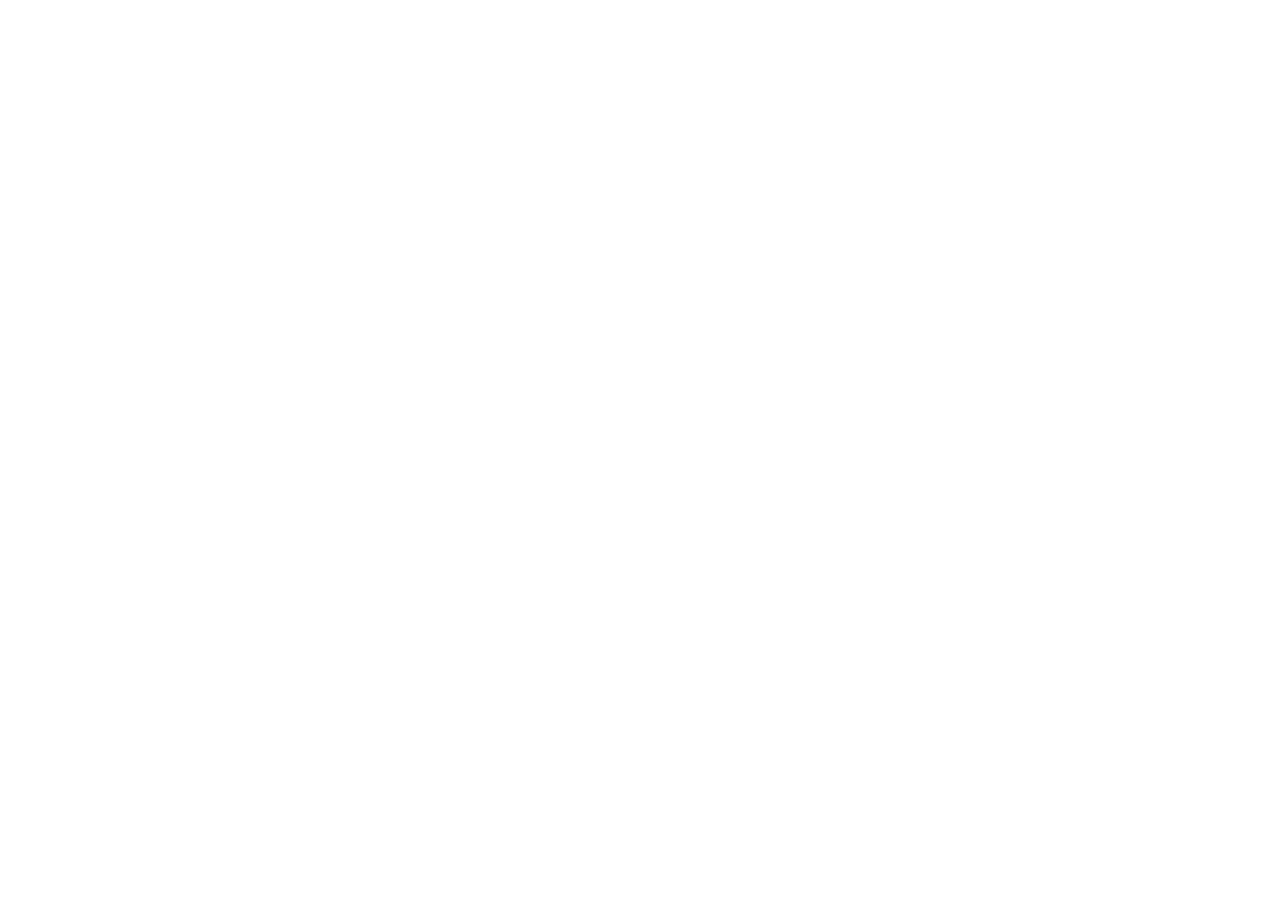
==== index.html @ 021e104f "setup" ====
<!DOCTYPE html>
<html lang="en">
<head>
    <meta charset="UTF-8">
    <meta name="viewport" content="width=device-width, initial-scale=1.0">
    <title>Auto Remito</title>
</head>
<body>
    <script 
    src="sheets.js"></script>
</body>
</html>
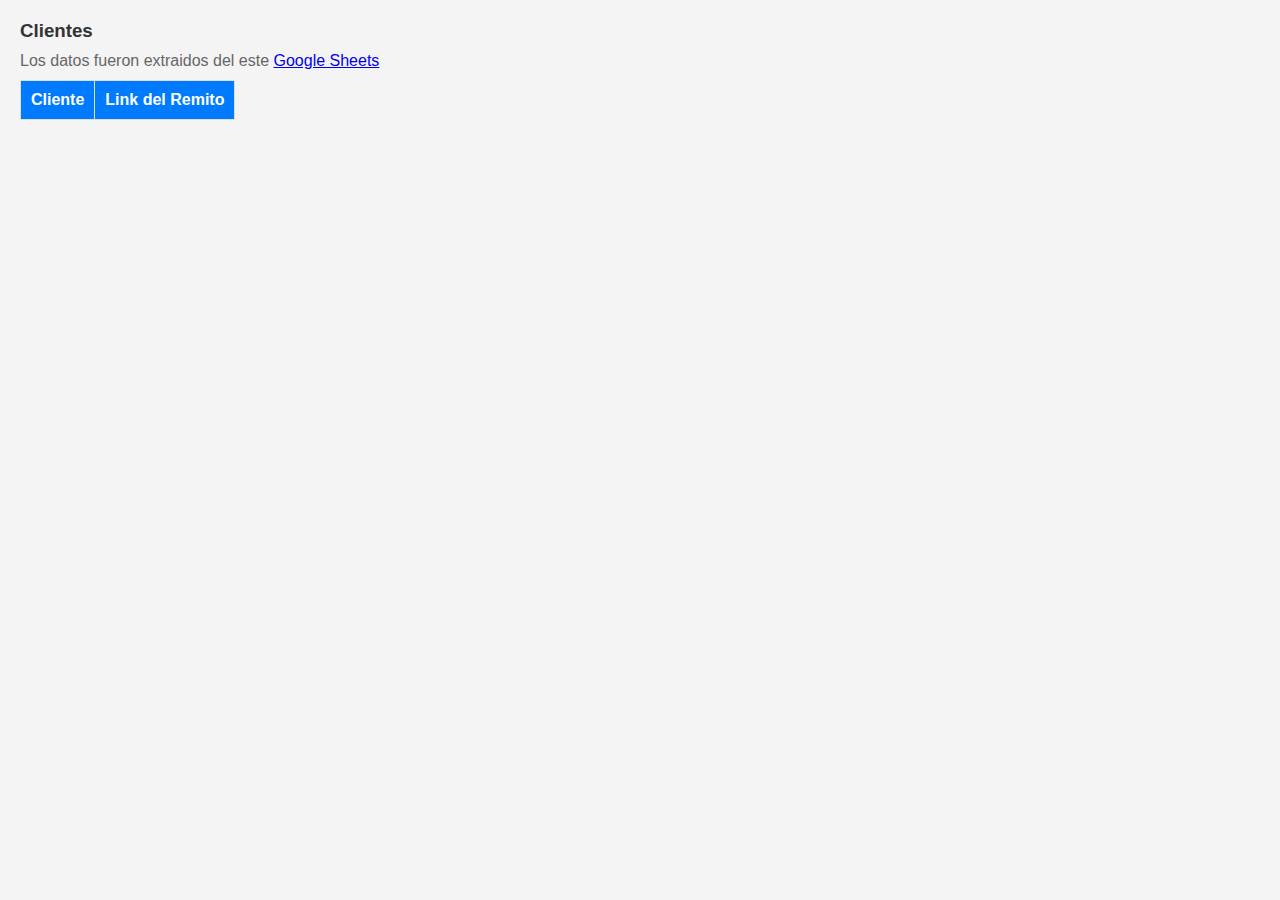
==== commit 12877ecf: "tati huevos" ====
--- a/index.html
+++ b/index.html
@@ -4,9 +4,25 @@
     <meta charset="UTF-8">
     <meta name="viewport" content="width=device-width, initial-scale=1.0">
     <title>Auto Remito</title>
+    <link rel="stylesheet" href="./remito.css" />
 </head>
 <body>
-    <script 
-    src="sheets.js"></script>
+    <h3>Clientes</h3>
+    <p>Los datos fueron extraidos del este <a target="_blank" href="https://docs.google.com/spreadsheets/d/1iIH5JafHEYD3NusdedZcgGVby21wViVBAk_OyApeFX0/edit?usp=sharing">Google Sheets</a></p>
+     <table>
+      <thead>
+        <tr>
+            <!-- <th>Numero Remito</th> -->
+          <th>Cliente</th>
+          
+          <th>Link del Remito</th>
+        </tr>
+      </thead>
+      <tbody id="clientes-tabla">
+        <!-- Las filas de productos se insertarán aquí -->
+      </tbody>
+    </table>
 </body>
+<script 
+src="sheets.js"></script>
 </html>--- a/remito.css
+++ b/remito.css
@@ -0,0 +1,52 @@
+ /* Reset básico */
+ body, h2, h3, p {
+    margin: 0;
+    padding: 0;
+    font-family: Arial, sans-serif;
+  }
+
+  body {
+    padding: 20px;
+    background-color: #f4f4f4;
+  }
+
+  h2, h3 {
+    color: #333;
+    padding-bottom: 10px;
+  }
+
+  p {
+    color: #666;
+    margin-bottom: 10px;
+  }
+
+  /* Estilos para la tabla */
+  table {
+    /* width: 100%; */
+    border-collapse: collapse;
+    margin-top: 5px;
+    margin-bottom: 10px;
+  }
+
+  th, td {
+    padding: 10px;
+    border: 1px solid #ddd;
+    text-align: left;
+  }
+
+  th {
+    background-color: #007bff;
+    color: white;
+  }
+
+  tr:nth-child(even) {
+    background-color: #f2f2f2;
+  }
+
+  /* Estilos para firmas */
+  .firma {
+    border-top: 1px solid #666;
+    width: 300px;
+    text-align: center;
+    margin-top: 40px;
+  }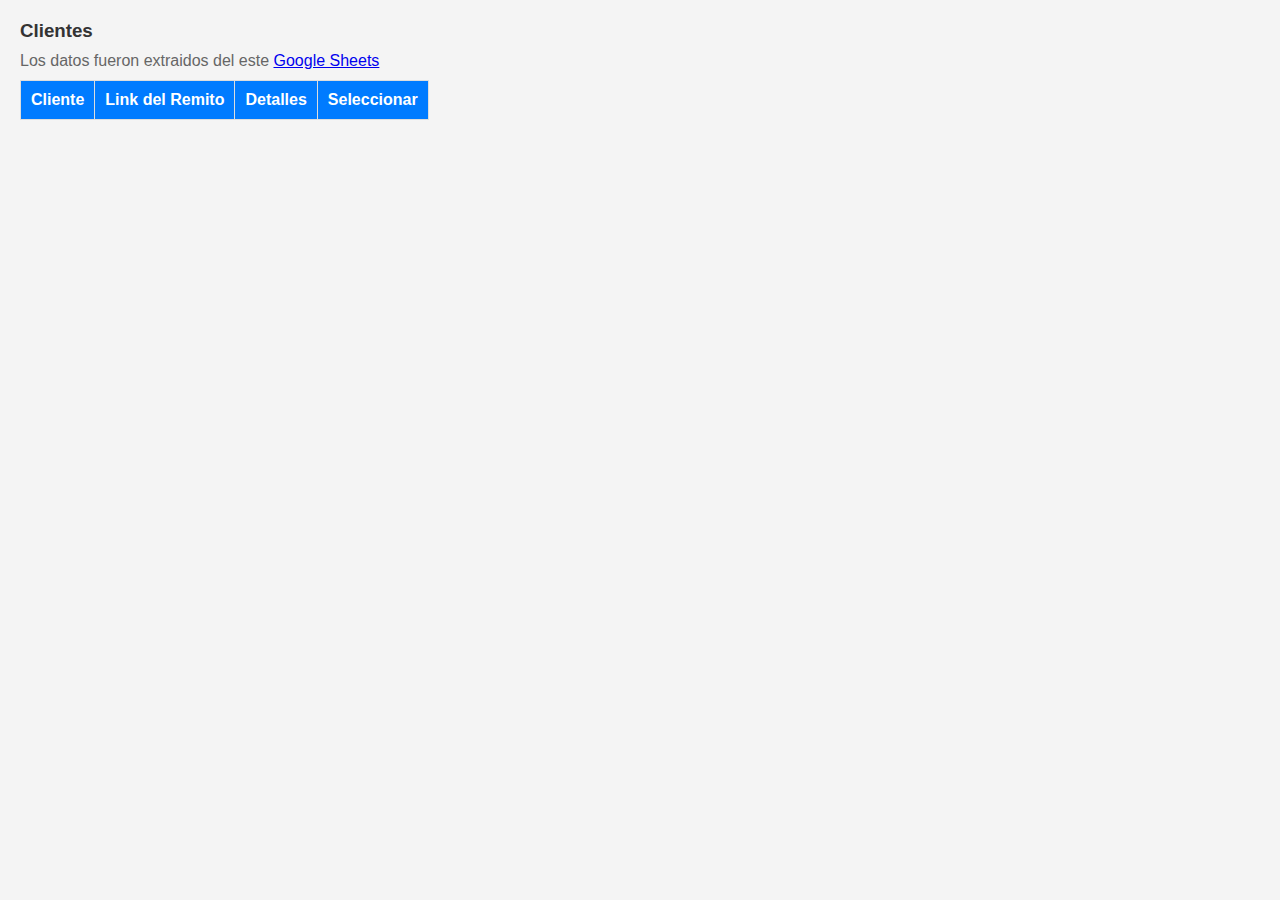
==== commit 1d87cf50: "seets Index" ====
--- a/index.html
+++ b/index.html
@@ -1,28 +1,36 @@
 <!DOCTYPE html>
 <html lang="en">
-<head>
-    <meta charset="UTF-8">
-    <meta name="viewport" content="width=device-width, initial-scale=1.0">
+  <head>
+    <meta charset="UTF-8" />
+    <meta name="viewport" content="width=device-width, initial-scale=1.0" />
     <title>Auto Remito</title>
     <link rel="stylesheet" href="./remito.css" />
-</head>
-<body>
+  </head>
+  <body>
     <h3>Clientes</h3>
-    <p>Los datos fueron extraidos del este <a target="_blank" href="https://docs.google.com/spreadsheets/d/1iIH5JafHEYD3NusdedZcgGVby21wViVBAk_OyApeFX0/edit?usp=sharing">Google Sheets</a></p>
-     <table>
+    <p>
+      Los datos fueron extraidos del este
+      <a
+        target="_blank"
+        href="https://docs.google.com/spreadsheets/d/1iIH5JafHEYD3NusdedZcgGVby21wViVBAk_OyApeFX0/edit?usp=sharing"
+        >Google Sheets</a
+      >
+    </p>
+    <table>
       <thead>
         <tr>
-            <!-- <th>Numero Remito</th> -->
+          <!-- <th>Numero Remito</th> -->
           <th>Cliente</th>
-          
+
           <th>Link del Remito</th>
+          <th>Detalles</th>
+          <th>Seleccionar</th>
         </tr>
       </thead>
       <tbody id="clientes-tabla">
         <!-- Las filas de productos se insertarán aquí -->
       </tbody>
     </table>
-</body>
-<script 
-src="sheets.js"></script>
-</html>+  </body>
+  <script src="sheets.js"></script>
+</html>
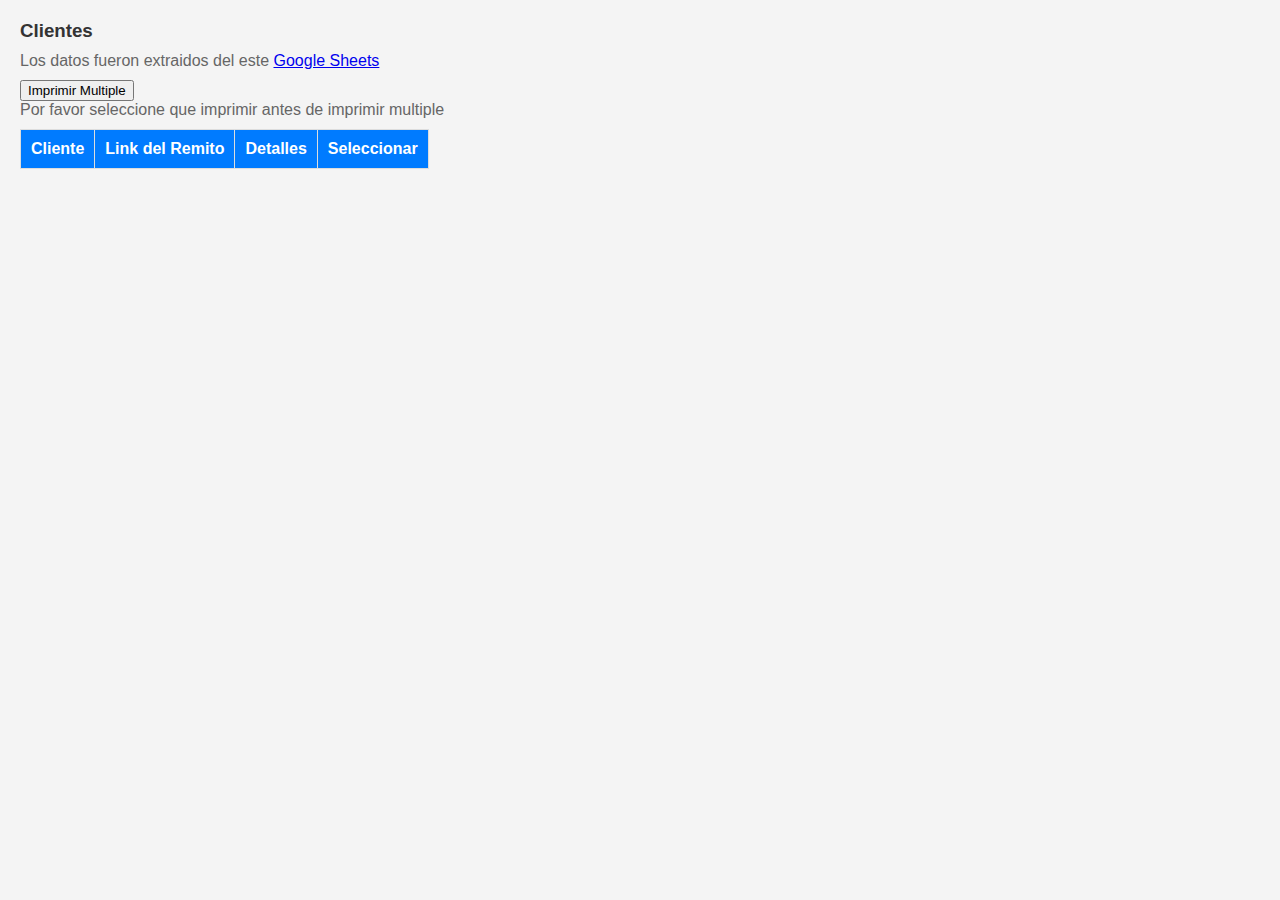
==== commit 93b83f19: "multiple" ====
--- a/index.html
+++ b/index.html
@@ -16,6 +16,11 @@
         >Google Sheets</a
       >
     </p>
+
+    <button id="print_multiple">Imprimir Multiple</button>
+    <p>Por favor seleccione que imprimir antes de imprimir multiple</p>
+
+
     <table>
       <thead>
         <tr>
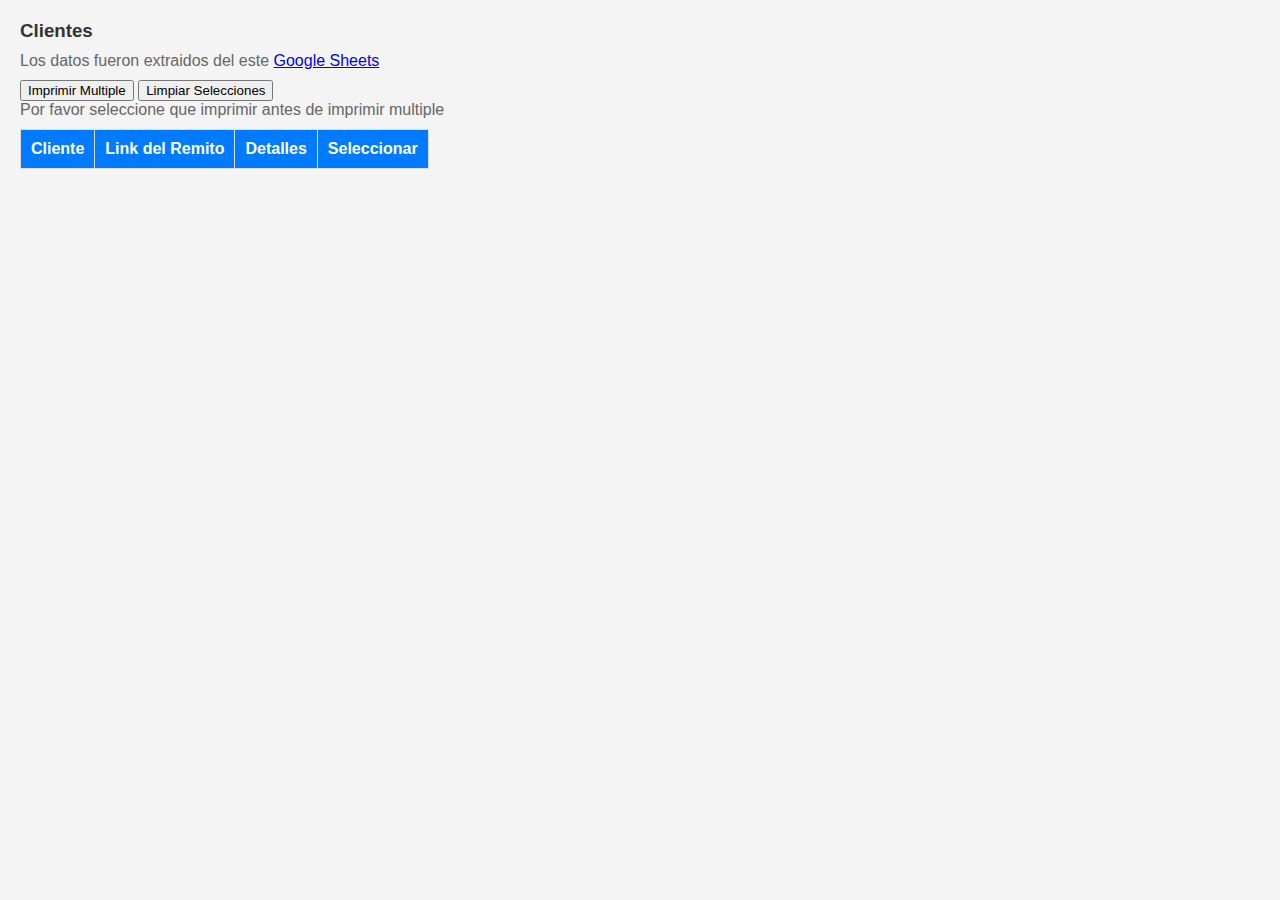
==== commit af305afe: "index | multipl" ====
--- a/index.html
+++ b/index.html
@@ -18,6 +18,8 @@
     </p>
 
     <button id="print_multiple">Imprimir Multiple</button>
+    <button id="clean_select">Limpiar Selecciones</button>
+
     <p>Por favor seleccione que imprimir antes de imprimir multiple</p>
 
 
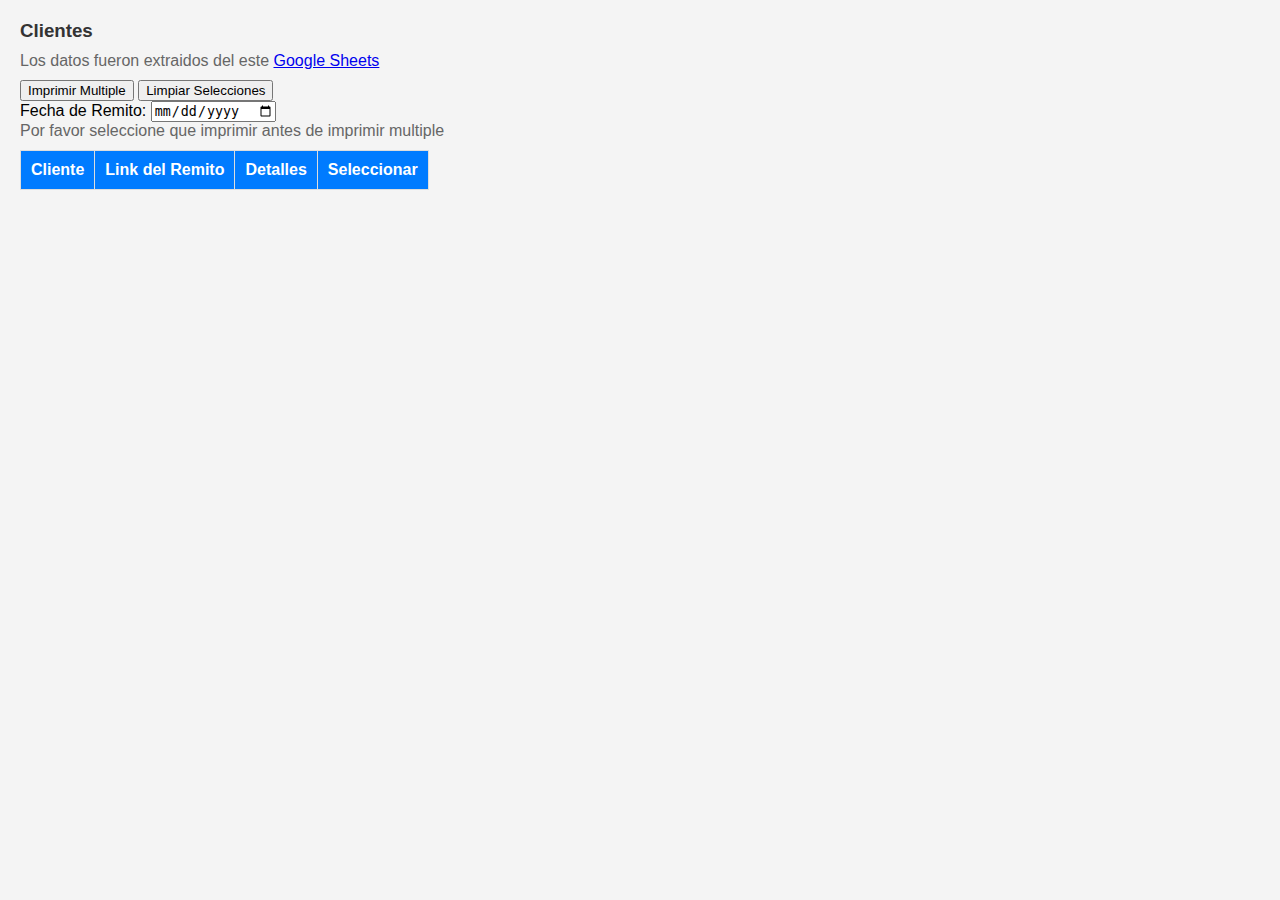
==== commit 7c8beb80: "sheets" ====
--- a/index.html
+++ b/index.html
@@ -19,9 +19,12 @@
 
     <button id="print_multiple">Imprimir Multiple</button>
     <button id="clean_select">Limpiar Selecciones</button>
+    <br>
+    <!-- Date picker -->
+    <label for="start">Fecha de Remito:</label>
+    <input type="date" id="start" name="trip-start" />
 
     <p>Por favor seleccione que imprimir antes de imprimir multiple</p>
-
 
     <table>
       <thead>
